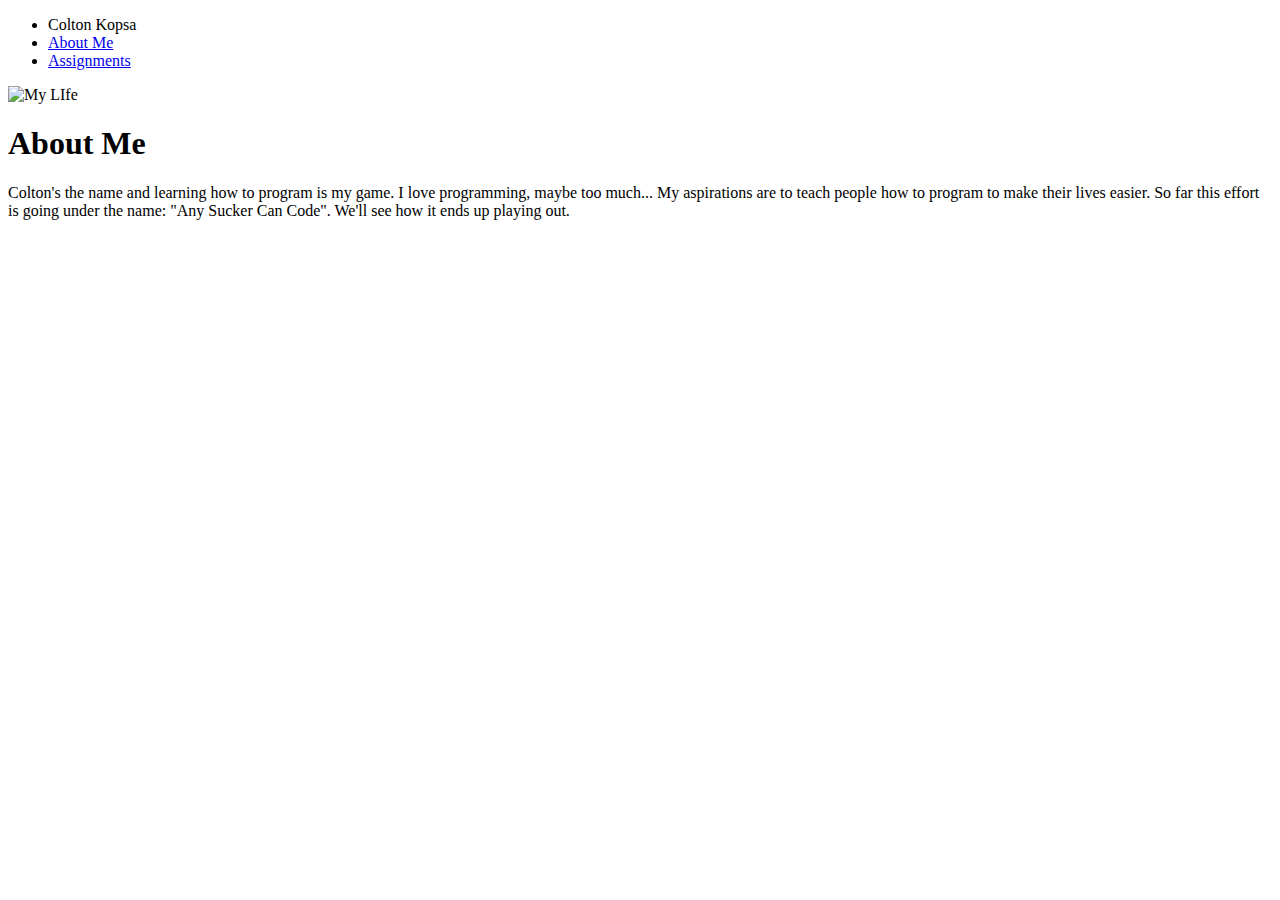
==== web/index.html @ 4ceed4a9 "forgot to remove name" ====
<!doctype html>
<html>
    <head>
        <title>Colton's Homepage</title>
        <meta charset="utf-8" />
        <meta http-equiv="Content-type" content="text/html; charset=utf-8" />
        <meta name="viewport" content="width=device-width, initial-scale=1" />
        <link rel="stylesheet" type="text/css" href="style.css">
        <script src="https://code.jquery.com/jquery-1.10.2.js"></script>
        <script>
         $(document).ready(function(){
             $("h1").click(function(){
                 $(".main-page").slideToggle();
             });
         });
        </script>
    </head>
    <body>
        <div class="navbar">
            <ul>
                <li><a>Colton Kopsa</a></li>
                <li><a id="active-link" href="./index.html">About Me</a></li>
                <li><a href="./assignments.html">Assignments</a></li>
            </ul>
        </div>
        <div class="cover-image">
            <img alt="My LIfe" src="programmer.jpg">
        </div>
        <h1>About Me</h1>
        <div class="main-page">
            <p>
                Colton's the name and learning how to program is my game. I love
                programming, maybe too much... My aspirations are to teach people
                how to program to make their lives easier. So far this effort is
                going under the name: "Any Sucker Can Code". We'll see how it
                ends up playing out.
            </p>
        </div>
    </body>
</html>
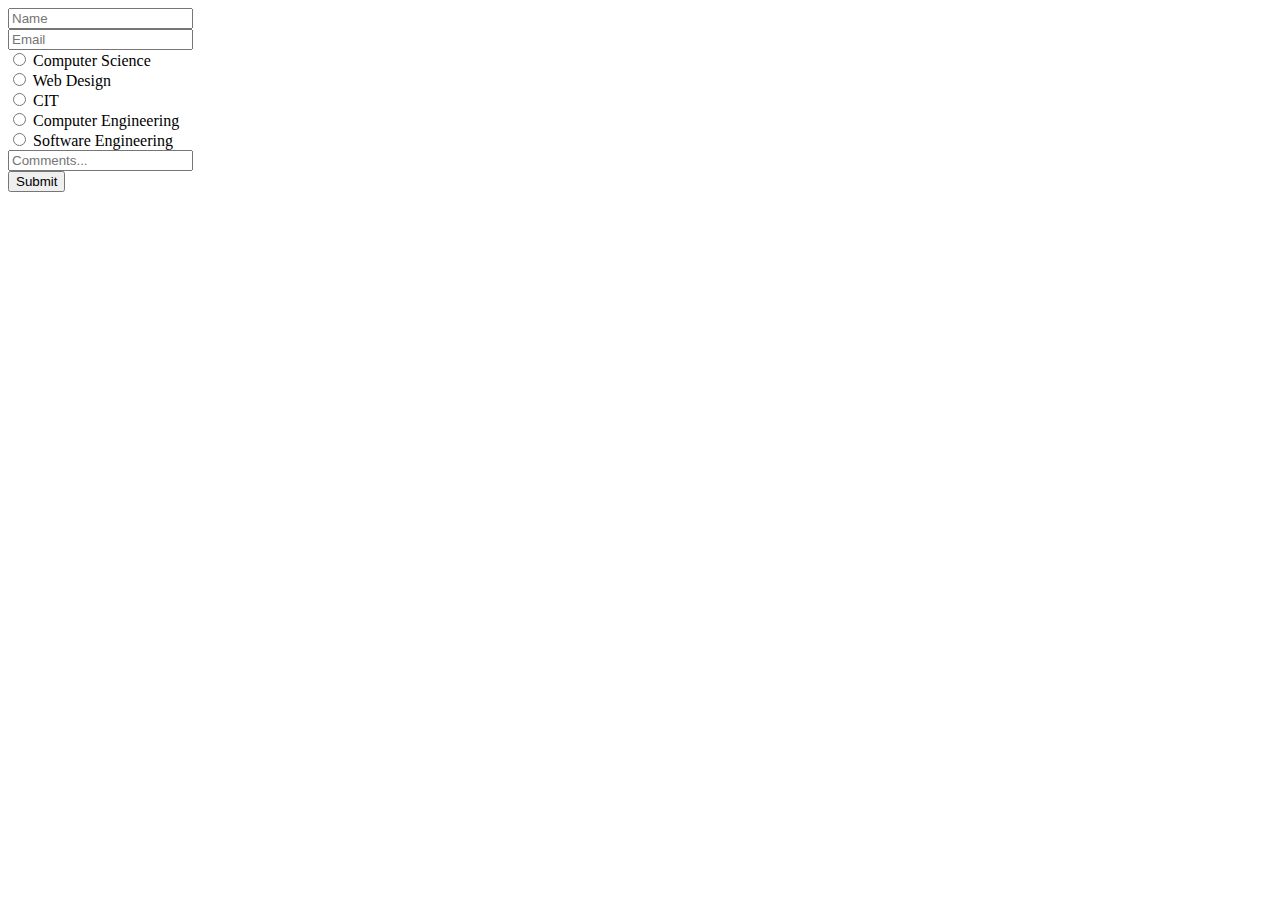
==== commit 10f808d1: "Ponder 3" ====
--- a/web/index.html
+++ b/web/index.html
@@ -1,40 +1,31 @@
-<!doctype html>
 <html>
     <head>
-        <title>Colton's Homepage</title>
-        <meta charset="utf-8" />
-        <meta http-equiv="Content-type" content="text/html; charset=utf-8" />
-        <meta name="viewport" content="width=device-width, initial-scale=1" />
-        <link rel="stylesheet" type="text/css" href="style.css">
-        <script src="https://code.jquery.com/jquery-1.10.2.js"></script>
-        <script>
-         $(document).ready(function(){
-             $("h1").click(function(){
-                 $(".main-page").slideToggle();
-             });
-         });
-        </script>
+        <title>Team Activity 3</title>
     </head>
     <body>
-        <div class="navbar">
-            <ul>
-                <li><a>Colton Kopsa</a></li>
-                <li><a id="active-link" href="./index.html">About Me</a></li>
-                <li><a href="./assignments.html">Assignments</a></li>
-            </ul>
-        </div>
-        <div class="cover-image">
-            <img alt="My LIfe" src="programmer.jpg">
-        </div>
-        <h1>About Me</h1>
-        <div class="main-page">
-            <p>
-                Colton's the name and learning how to program is my game. I love
-                programming, maybe too much... My aspirations are to teach people
-                how to program to make their lives easier. So far this effort is
-                going under the name: "Any Sucker Can Code". We'll see how it
-                ends up playing out.
-            </p>
-        </div>
+        <form action="submission.php" method="post">
+            <input name="name" type="text" value="" placeholder="Name" />
+            <br/>
+            <input name="email" type="text" value="" placeholder="Email" />
+            <br/>
+            <input name="major" type="radio" value="Computer Science"/>
+            Computer Science
+            <br/>
+            <input name="major" type="radio" value="Web Design"/>
+            Web Design
+            <br/>
+            <input name="major" type="radio" value="CIT"/>
+            CIT
+            <br/>
+            <input name="major" type="radio" value="Computer Engineering"/>
+            Computer Engineering
+            <br/>
+            <input name="major" type="radio" value="Software Engineering"/>
+            Software Engineering
+            <br/>
+            <input name="comments" type="textarea" placeholder="Comments..."/>
+            <br/>
+            <input name="submit" type="submit" value="Submit"/>
+        </form>
     </body>
 </html>
